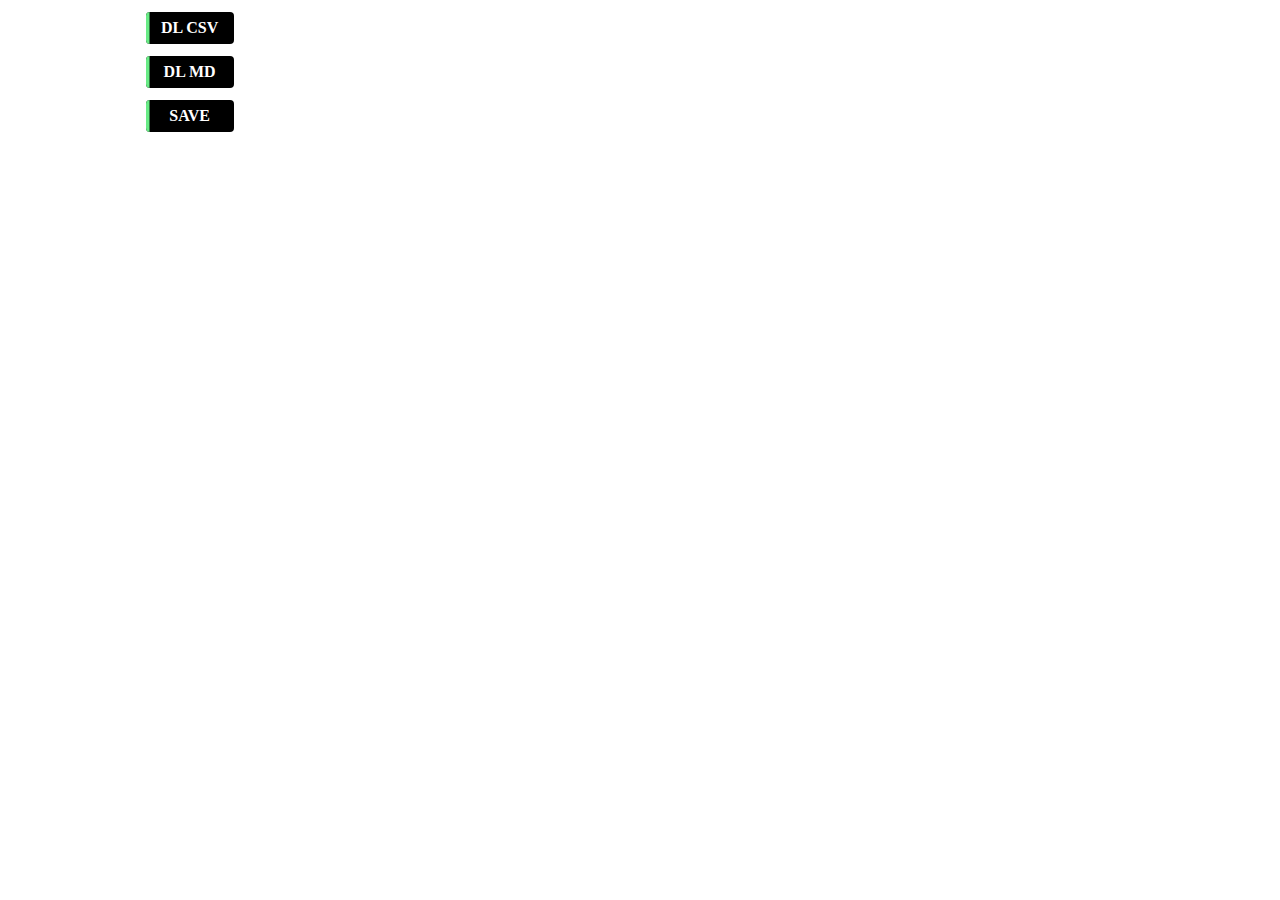
==== index.html @ 1e9173b5 "md" ====
<!DOCTYPE html>
<html lang="ja">
<head>
    <meta charset="UTF-8">
    <meta name="viewport" content="width=device-width, initial-scale=1.0">
    <title>tabSleeper</title>
    <script type="text/javascript" src="main.js"></script>
    <link type="text/css" rel="stylesheet" href="style.css">
</head>
<body>
    <a class="btn" id="csv"><span>DL CSV</span></a>
    <a class="btn" id="md">DL MD</a>
    <a class="btn" id="save"><span>SAVE</span></a>
</body>
</html>
---- style.css ----
body {
    width: 300px;
    height: 800px;
    margin: 0 2%;
}

a {
    color: inherit;
    text-decoration: none;
}

#tabsInfo {
    width: 100%;
    border: solid 2px #cccccc;
    border-radius: 4px;
    margin: 0 0;
    padding: 4%;
}

.container {
    margin: 4% 2%;
    padding: 4%;
    position: relative;
}

.checkBox {
    display: none;
}

.checkLabel span{
    border: solid 2px #ff8f0e;
    position: absolute;
    display: block;
    top: 0;
    left: 0;
    right: 0;
    bottom: 0;
    width: 98%;
    height: 100%;
    padding-left: 2%;
    border-radius: 4px;
    text-overflow: ellipsis;
    white-space: nowrap;
    overflow: hidden;
    cursor: pointer;
    background-color: #ffffff;
    text-decoration: underline;
}


.link {
    position: relative;
    display: block;
    width: 80%;
    border: solid 2px #3a6805;
    border-radius: 8px;
    margin: 8% 10% -4% 10%;
    text-align: center;
    background-color: #ffffff;
    z-index: 1;
}

.link:hover {
    background-color: #91b16d;
}

.checkLabel input[type="checkbox"]:hover + span {
    background-color: #fac991;
}

.checkLabel input[type="checkbox"]:checked + span {
    background-color: #ffb35d;
}

.btn {
    width: calc(20% + 4px);
    height: 4%;
    overflow: hidden;
    background-color: #000000;
    color: #ffffff;
    position: relative;
    padding: 0% 4% 0% 4%;
    margin: 4% 40% 4% 40%;
    line-height: 2.0;
    display: block;
    text-align: center;
    cursor: pointer;
    border-radius: 4px;
    font-weight: 600;
    font-size: 1.0rem;
}

.btn span {
    position: absolute;    
    top: 0;
    left: 0;
    right: 0;
    bottom: 0;
}

.btn::before {
    content: "";
    position: absolute;
    top: 0;
    left: 0;
    width: 100%;
    height: 100%;
    transition: all .5s ease-in-out;
    transform: translateX(-96%);
    background-color: #68eb85;
}

.btn:hover::before {
    transform: translateX(0%);
}

.btn:hover {
    color: #000000;
}

.textInput {
    position: relative;
}

.textInput input[type="text"]:focus::placeholder {
    color: transparent;
}

.textInput input[type="text"] {
    color: #000000;
    border: none;
    border-bottom: solid 2px #f1c1c1;
    position: relative;
}

.textInput input[type="text"]:focus {
    color: #000000;
    border: none;
}
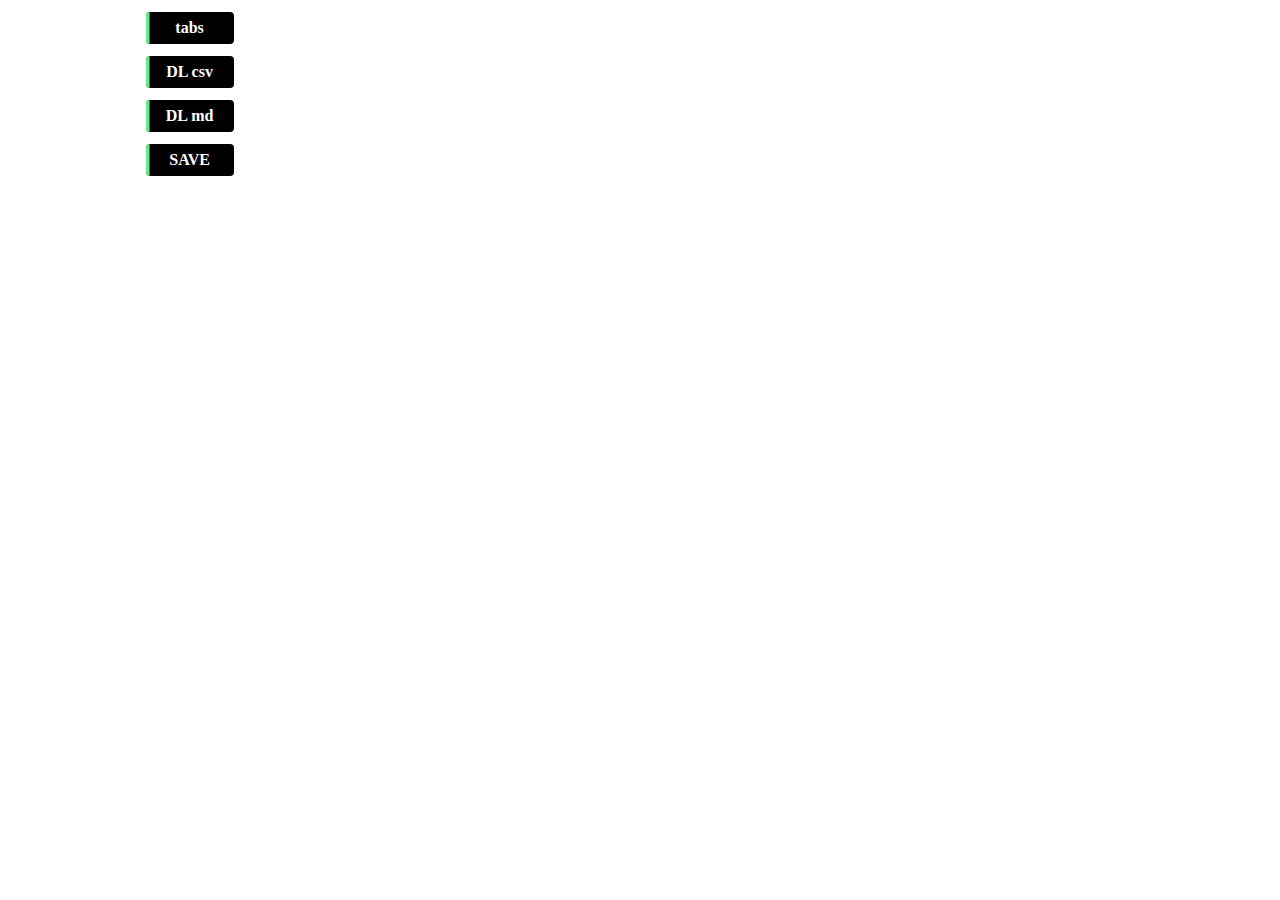
==== commit fc6caf89: "btn" ====
--- a/index.html
+++ b/index.html
@@ -8,8 +8,9 @@
     <link type="text/css" rel="stylesheet" href="style.css">
 </head>
 <body>
-    <a class="btn" id="csv"><span>DL CSV</span></a>
-    <a class="btn" id="md">DL MD</a>
+    <a class="btn" id="tabs"><span>tabs</span></a>
+    <a class="btn" id="csv"><span>DL csv</span></a>
+    <a class="btn" id="md"><span>DL md</span></a>
     <a class="btn" id="save"><span>SAVE</span></a>
 </body>
 </html>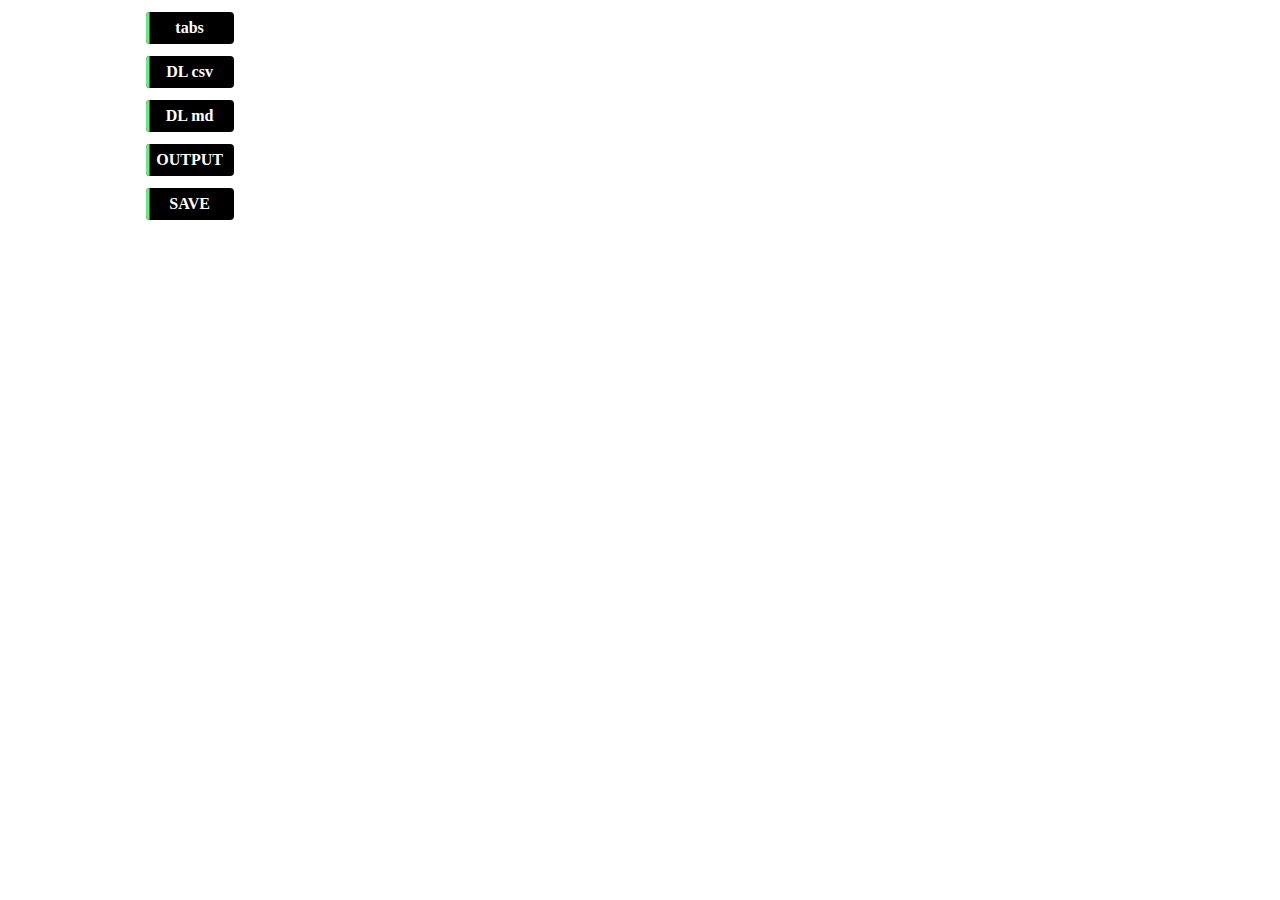
==== commit c498dd99: "button" ====
--- a/index.html
+++ b/index.html
@@ -10,7 +10,8 @@
 <body>
     <a class="btn" id="tabs"><span>tabs</span></a>
     <a class="btn" id="csv"><span>DL csv</span></a>
-    <a class="btn" id="md"><span>DL md</span></a>
+    <a class="btn" id="dl-md"><span>DL md</span></a>
+    <a class="btn" id="output-md"><span>OUTPUT md</span></a>
     <a class="btn" id="save"><span>SAVE</span></a>
 </body>
 </html>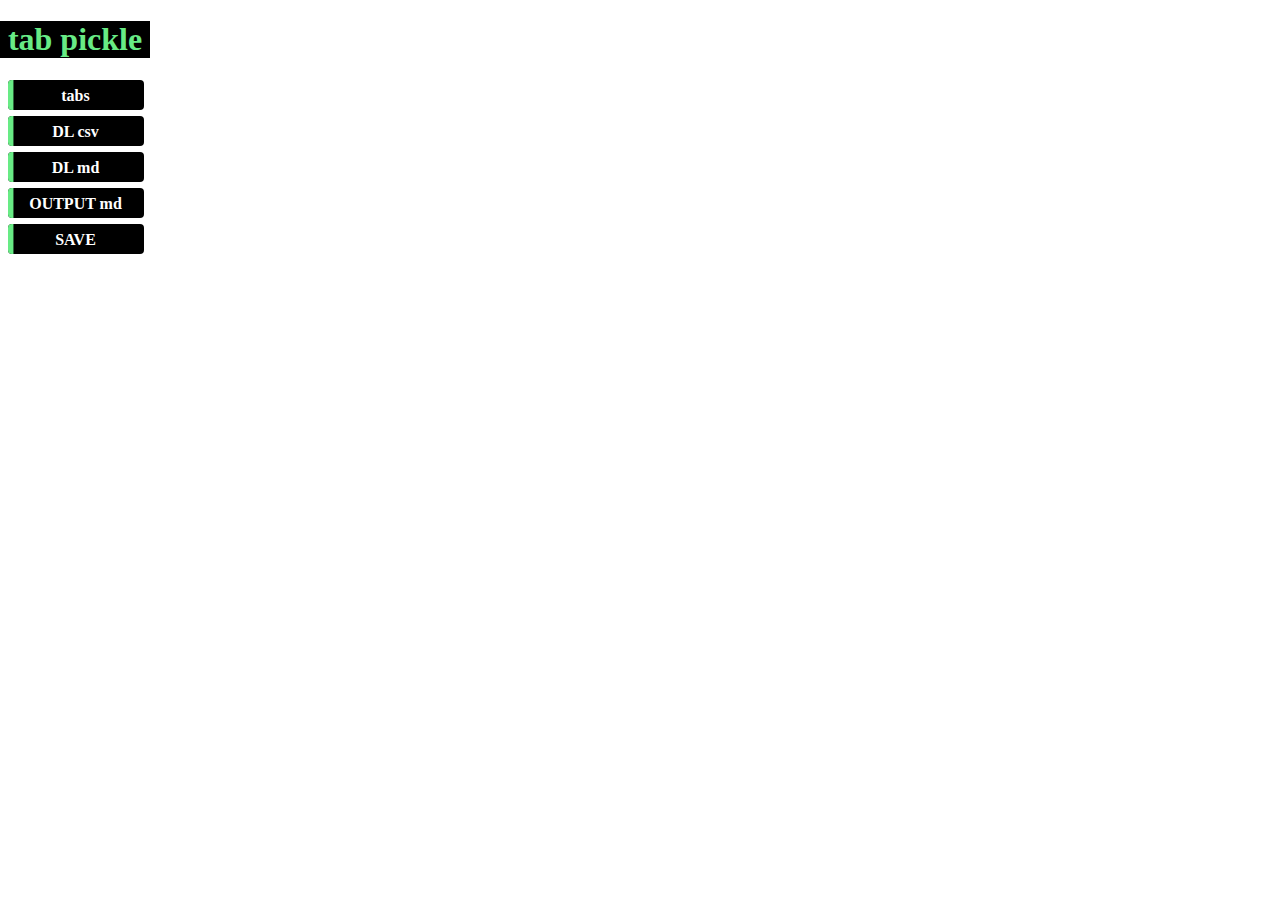
==== commit eeab0867: "font" ====
--- a/index.html
+++ b/index.html
@@ -7,11 +7,15 @@
     <script type="text/javascript" src="main.js"></script>
     <link type="text/css" rel="stylesheet" href="style.css">
 </head>
-<body>
-    <a class="btn" id="tabs"><span>tabs</span></a>
-    <a class="btn" id="csv"><span>DL csv</span></a>
-    <a class="btn" id="dl-md"><span>DL md</span></a>
-    <a class="btn" id="output-md"><span>OUTPUT md</span></a>
-    <a class="btn" id="save"><span>SAVE</span></a>
+<body id="index">
+    <header class="header impact">
+        <h1>tab pickle</h1>
+    </header>
+    <a class="btn impact" id="tabs"><span>tabs</span></a>
+    <a class="btn impact" id="csv"><span>DL csv</span></a>
+    <a class="btn impact" id="dl-md"><span>DL md</span></a>
+    <a class="btn impact" id="output-md"><span>OUTPUT md</span></a>
+    <a class="btn impact" id="save"><span>SAVE</span></a>
+    <footer></footer>
 </body>
 </html>--- a/style.css
+++ b/style.css
@@ -1,8 +1,21 @@
 
 body {
-    width: 300px;
-    height: 800px;
-    margin: 0 2%;
+    width: 150px;
+    height: 250px;
+    margin: 0;
+    padding: 0;
+}
+
+.impact {
+    font-family: "impact";
+}
+
+.header {
+    background-color: #000000;
+    width: 100%;
+    top: 0;
+    text-align: center;
+    color: #68eb85;
 }
 
 a {
@@ -10,78 +23,15 @@
     text-decoration: none;
 }
 
-#tabsInfo {
-    width: 100%;
-    border: solid 2px #cccccc;
-    border-radius: 4px;
-    margin: 0 0;
-    padding: 4%;
-}
-
-.container {
-    margin: 4% 2%;
-    padding: 4%;
-    position: relative;
-}
-
-.checkBox {
-    display: none;
-}
-
-.checkLabel span{
-    border: solid 2px #ff8f0e;
-    position: absolute;
-    display: block;
-    top: 0;
-    left: 0;
-    right: 0;
-    bottom: 0;
-    width: 98%;
-    height: 100%;
-    padding-left: 2%;
-    border-radius: 4px;
-    text-overflow: ellipsis;
-    white-space: nowrap;
-    overflow: hidden;
-    cursor: pointer;
-    background-color: #ffffff;
-    text-decoration: underline;
-}
-
-
-.link {
-    position: relative;
-    display: block;
-    width: 80%;
-    border: solid 2px #3a6805;
-    border-radius: 8px;
-    margin: 8% 10% -4% 10%;
-    text-align: center;
-    background-color: #ffffff;
-    z-index: 1;
-}
-
-.link:hover {
-    background-color: #91b16d;
-}
-
-.checkLabel input[type="checkbox"]:hover + span {
-    background-color: #fac991;
-}
-
-.checkLabel input[type="checkbox"]:checked + span {
-    background-color: #ffb35d;
-}
-
 .btn {
-    width: calc(20% + 4px);
-    height: 4%;
+    width: calc(80% + 4px);
+    height: 12%;
     overflow: hidden;
     background-color: #000000;
     color: #ffffff;
     position: relative;
     padding: 0% 4% 0% 4%;
-    margin: 4% 40% 4% 40%;
+    margin: 4% 5% 4% 5%;
     line-height: 2.0;
     display: block;
     text-align: center;
@@ -111,6 +61,7 @@
     background-color: #68eb85;
 }
 
+
 .btn:hover::before {
     transform: translateX(0%);
 }
@@ -118,23 +69,3 @@
 .btn:hover {
     color: #000000;
 }
-
-.textInput {
-    position: relative;
-}
-
-.textInput input[type="text"]:focus::placeholder {
-    color: transparent;
-}
-
-.textInput input[type="text"] {
-    color: #000000;
-    border: none;
-    border-bottom: solid 2px #f1c1c1;
-    position: relative;
-}
-
-.textInput input[type="text"]:focus {
-    color: #000000;
-    border: none;
-}
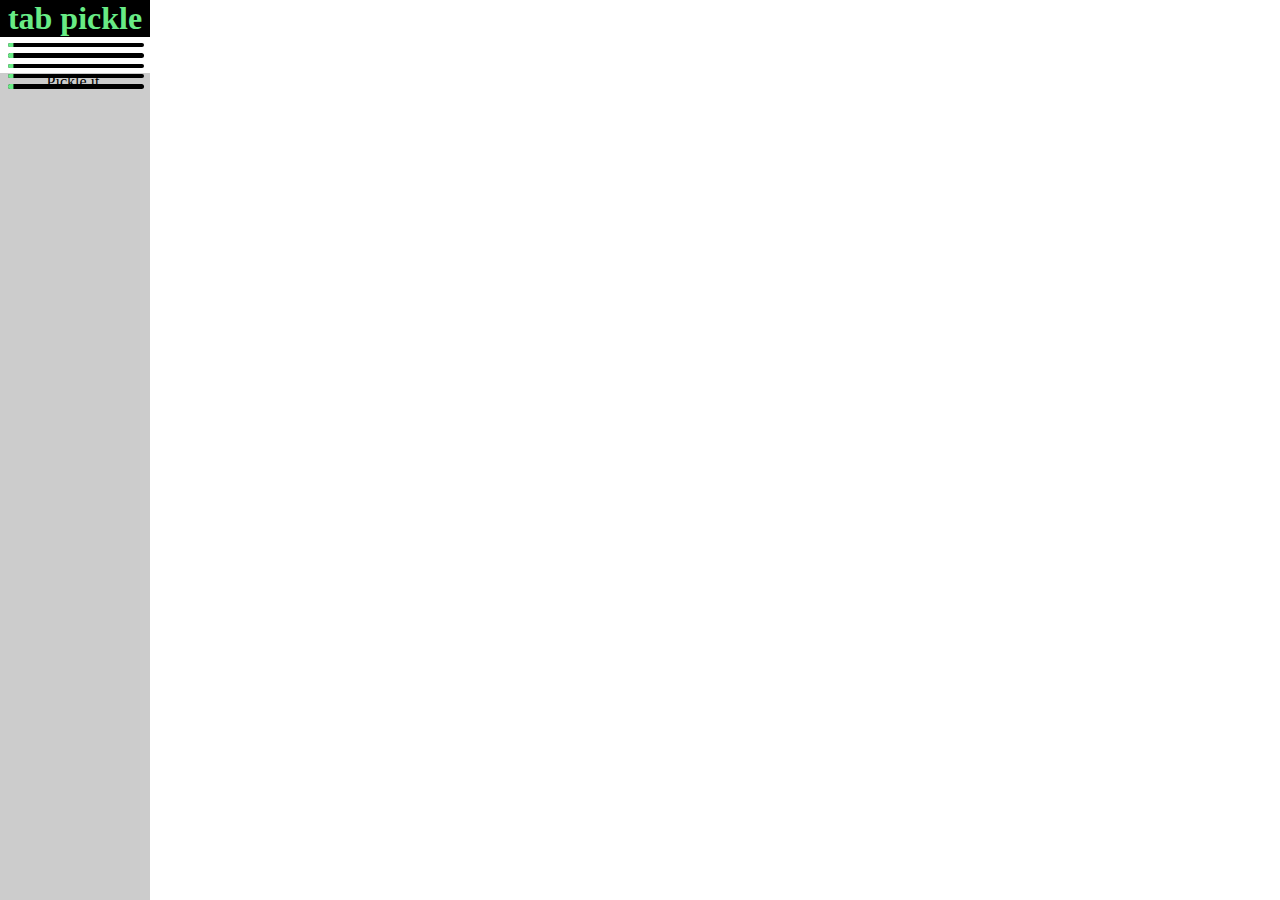
==== commit 4ddb4ebd: "footer" ====
--- a/index.html
+++ b/index.html
@@ -11,11 +11,14 @@
     <header class="header impact">
         <h1>tab pickle</h1>
     </header>
-    <a class="btn impact" id="tabs"><span>tabs</span></a>
-    <a class="btn impact" id="csv"><span>DL csv</span></a>
-    <a class="btn impact" id="dl-md"><span>DL md</span></a>
-    <a class="btn impact" id="output-md"><span>OUTPUT md</span></a>
-    <a class="btn impact" id="save"><span>SAVE</span></a>
-    <footer></footer>
+    <main>
+        <a class="btn impact" id="tabs"><span>tabs</span></a>
+        <a class="btn impact" id="csv"><span>DL csv</span></a>
+        <a class="btn impact" id="dl-md"><span>DL md</span></a>
+        <a class="btn impact" id="output-md"><span>OUTPUT md</span></a>
+        <a class="btn impact" id="save"><span>SAVE</span></a>
+    </main>
+    
+    <footer class="footer">Pickle it.</footer>
 </body>
 </html>--- a/style.css
+++ b/style.css
@@ -1,9 +1,17 @@
+
+* {
+    margin: 0px;
+    padding: 0px;
+}
 
 body {
     width: 150px;
     height: 250px;
     margin: 0;
     padding: 0;
+    display: flex;
+    flex-flow: column;
+    min-height: 100vh; 
 }
 
 .impact {
@@ -17,6 +25,9 @@
     text-align: center;
     color: #68eb85;
 }
+
+
+
 
 a {
     color: inherit;
@@ -69,3 +80,11 @@
 .btn:hover {
     color: #000000;
 }
+
+.footer {
+    background-color: #cccccc;
+    width: 100%;
+    text-align: center;
+    line-height: -10%;
+    flex: 1;
+}
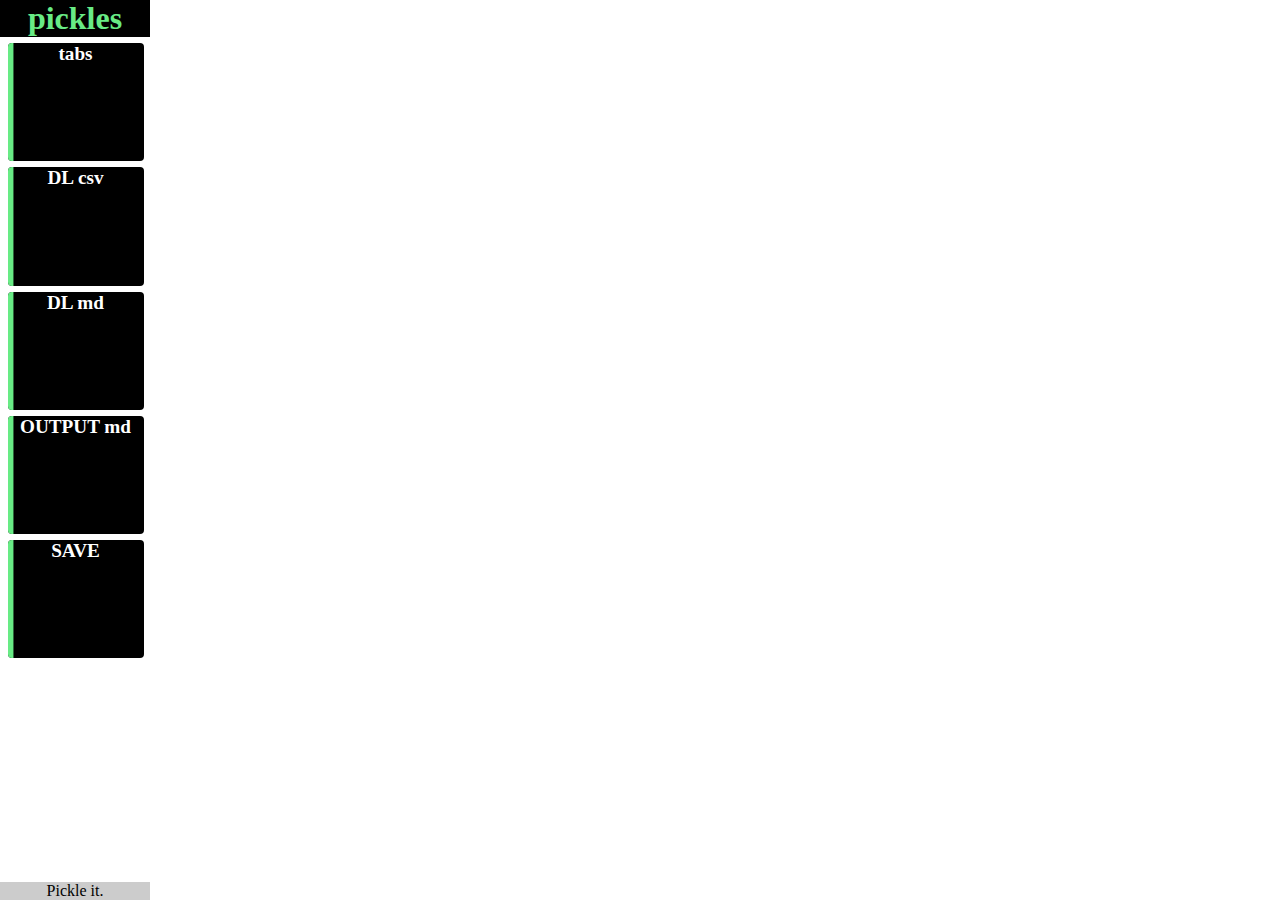
==== commit 1141f465: "outputmd" ====
--- a/index.html
+++ b/index.html
@@ -9,16 +9,15 @@
 </head>
 <body id="index">
     <header class="header impact">
-        <h1>tab pickle</h1>
+        <h1>pickles</h1>
     </header>
-    <main>
+    <main class="main">
         <a class="btn impact" id="tabs"><span>tabs</span></a>
         <a class="btn impact" id="csv"><span>DL csv</span></a>
         <a class="btn impact" id="dl-md"><span>DL md</span></a>
         <a class="btn impact" id="output-md"><span>OUTPUT md</span></a>
         <a class="btn impact" id="save"><span>SAVE</span></a>
-    </main>
-    
-    <footer class="footer">Pickle it.</footer>
+    </main>  
+    <footer class="footer impact">Pickle it.</footer>
 </body>
 </html>--- a/style.css
+++ b/style.css
@@ -6,12 +6,12 @@
 
 body {
     width: 150px;
-    height: 250px;
+    height: 200px;
     margin: 0;
     padding: 0;
     display: flex;
-    flex-flow: column;
-    min-height: 100vh; 
+    flex-direction: column;
+    min-height: 100vh;
 }
 
 .impact {
@@ -26,9 +26,6 @@
     color: #68eb85;
 }
 
-
-
-
 a {
     color: inherit;
     text-decoration: none;
@@ -36,20 +33,19 @@
 
 .btn {
     width: calc(80% + 4px);
-    height: 12%;
+    height: 14%;
     overflow: hidden;
     background-color: #000000;
     color: #ffffff;
     position: relative;
     padding: 0% 4% 0% 4%;
     margin: 4% 5% 4% 5%;
-    line-height: 2.0;
     display: block;
     text-align: center;
     cursor: pointer;
     border-radius: 4px;
     font-weight: 600;
-    font-size: 1.0rem;
+    font-size: 1.2rem;
 }
 
 .btn span {
@@ -58,6 +54,7 @@
     left: 0;
     right: 0;
     bottom: 0;
+    line-height: -14%;
 }
 
 .btn::before {
@@ -81,10 +78,15 @@
     color: #000000;
 }
 
+main {
+    flex: 1;
+    width: 100%;
+}
+
 .footer {
     background-color: #cccccc;
     width: 100%;
     text-align: center;
     line-height: -10%;
-    flex: 1;
+    bottom: 0;
 }
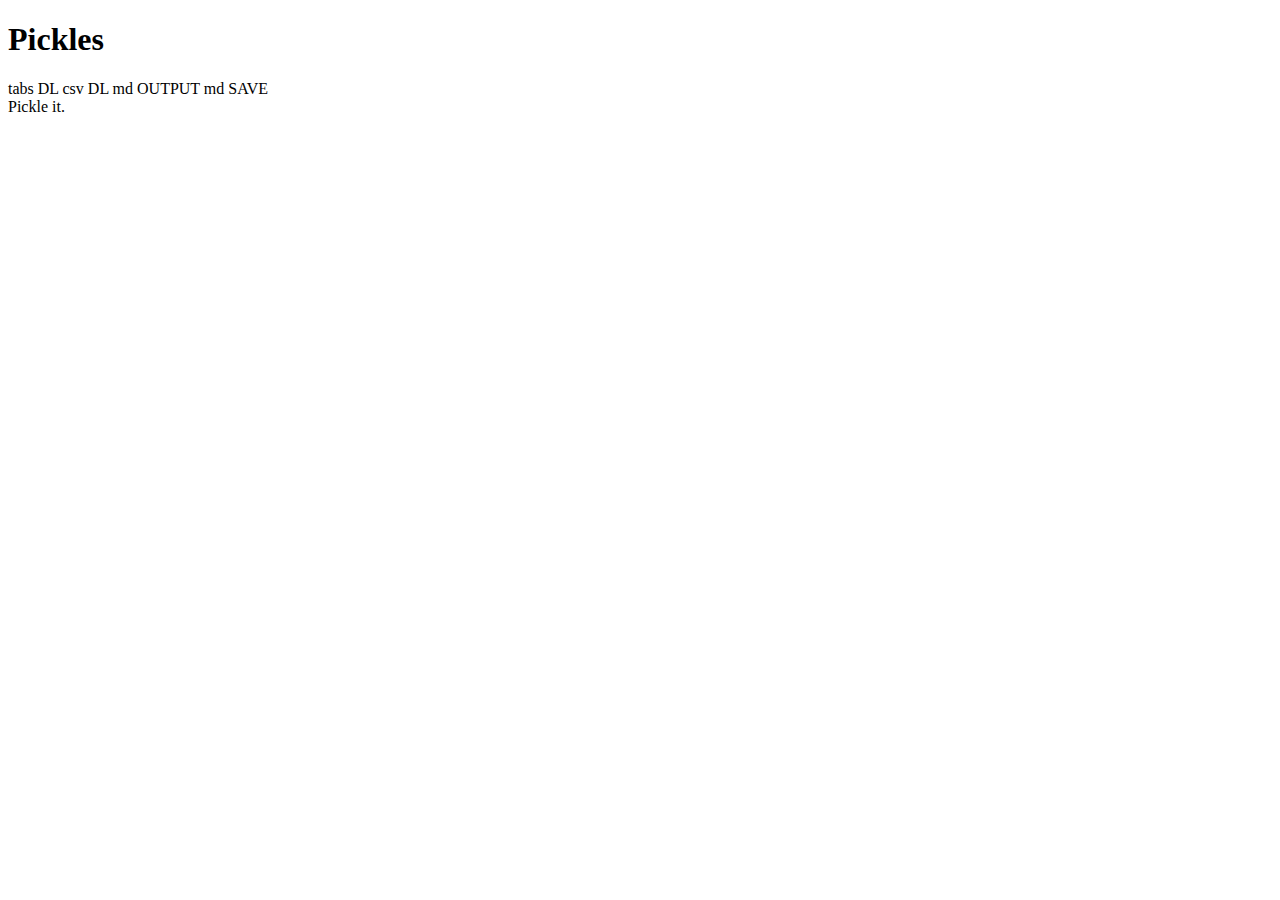
==== commit bdcd678c: "icon" ====
--- a/index.html
+++ b/index.html
@@ -3,13 +3,14 @@
 <head>
     <meta charset="UTF-8">
     <meta name="viewport" content="width=device-width, initial-scale=1.0">
-    <title>tabSleeper</title>
+    <title>Pickles</title>
     <script type="text/javascript" src="main.js"></script>
-    <link type="text/css" rel="stylesheet" href="style.css">
+    <link type="text/css" rel="stylesheet" href="style/style.css">
+    <link rel="icon" type="image/x-icon" href="../icon/icon_48.png">
 </head>
 <body id="index">
     <header class="header impact">
-        <h1>pickles</h1>
+        <h1>Pickles</h1>
     </header>
     <main class="main">
         <a class="btn impact" id="tabs"><span>tabs</span></a>
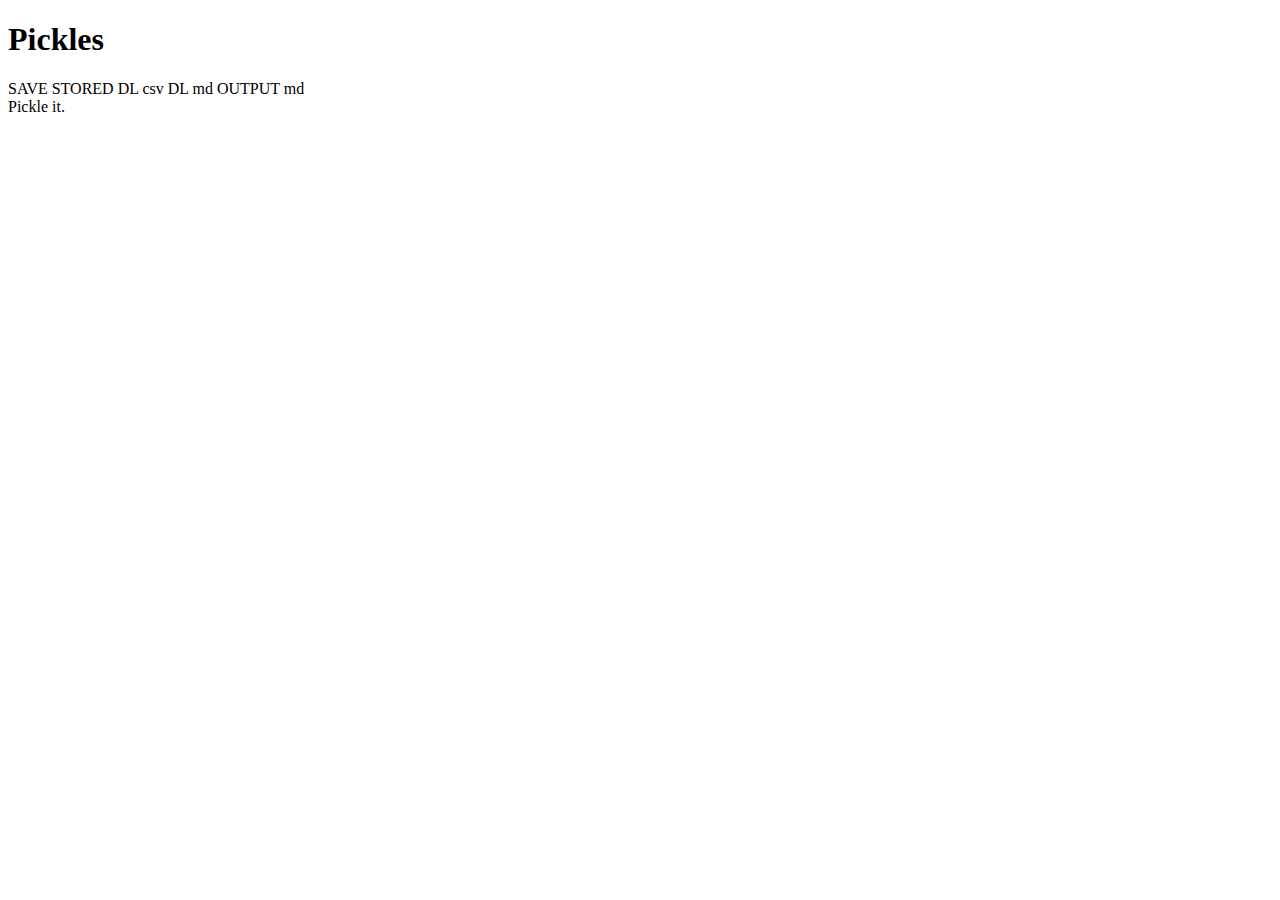
==== commit ed08b80c: "change tab name" ====
--- a/index.html
+++ b/index.html
@@ -13,12 +13,12 @@
         <h1>Pickles</h1>
     </header>
     <main class="main">
-        <a class="btn impact" id="tabs"><span>tabs</span></a>
+        <a class="btn impact" id="save"><span>SAVE</span></a>
+        <a class="btn impact" id="tabs"><span>STORED</span></a>
         <a class="btn impact" id="csv"><span>DL csv</span></a>
         <a class="btn impact" id="dl-md"><span>DL md</span></a>
         <a class="btn impact" id="output-md"><span>OUTPUT md</span></a>
-        <a class="btn impact" id="save"><span>SAVE</span></a>
-    </main>  
+    </main>
     <footer class="footer impact">Pickle it.</footer>
 </body>
-</html>+</html>
